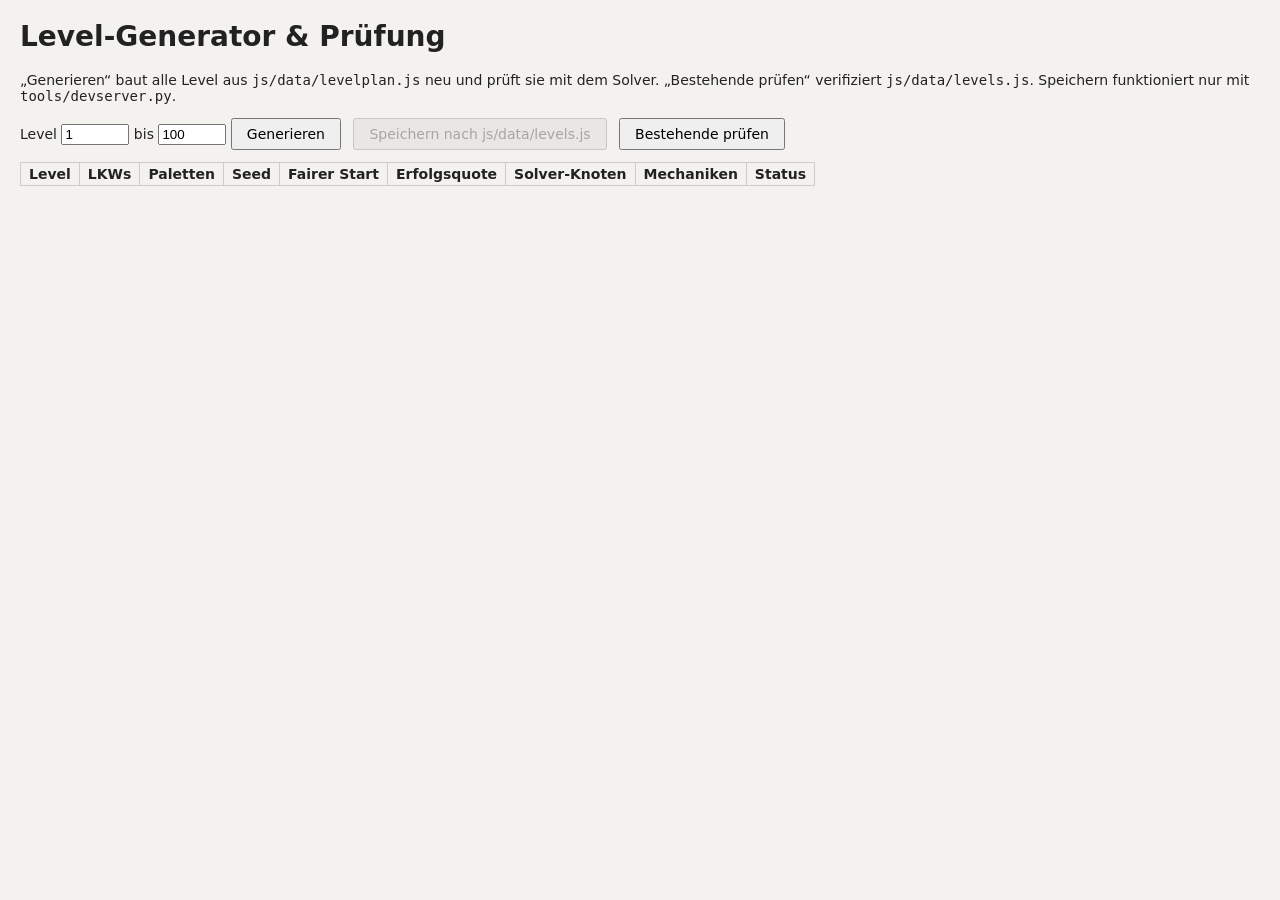
==== tools/levelgen.html @ c6a09750 "Pallet Rush 0.2.0 100 vom Solver geprüfte Level, alle Mechaniken, Boni, Tutorials, bunte 3D-Optik mi" ====
<!DOCTYPE html>
<html lang="de">
<head>
<meta charset="utf-8">
<title>Pallet Rush – Level-Generator</title>
<style>
  body { font: 14px system-ui, sans-serif; margin: 20px; background: #f4f2ee; color: #222; }
  button { font: inherit; padding: 6px 14px; margin-right: 8px; }
  table { border-collapse: collapse; margin-top: 12px; }
  td, th { border: 1px solid #ccc; padding: 3px 8px; text-align: right; }
  .bad { color: #b00; font-weight: bold; }
  .ok { color: #070; }
  #log { white-space: pre-wrap; font-family: monospace; margin-top: 10px; }
</style>
</head>
<body>
<h1>Level-Generator &amp; Prüfung</h1>
<p>„Generieren“ baut alle Level aus <code>js/data/levelplan.js</code> neu und prüft sie mit dem Solver.
„Bestehende prüfen“ verifiziert <code>js/data/levels.js</code>. Speichern funktioniert nur mit <code>tools/devserver.py</code>.</p>
Level <input id="from" type="number" value="1" style="width:60px"> bis <input id="to" type="number" value="100" style="width:60px">
<button id="gen">Generieren</button>
<button id="save" disabled>Speichern nach js/data/levels.js</button>
<button id="check">Bestehende prüfen</button>
<div id="log"></div>
<table id="tbl"><thead><tr><th>Level</th><th>LKWs</th><th>Paletten</th><th>Seed</th><th>Fairer Start</th><th>Erfolgsquote</th><th>Solver-Knoten</th><th>Mechaniken</th><th>Status</th></tr></thead><tbody></tbody></table>
<script type="module" src="levelgen.js"></script>
</body>
</html>
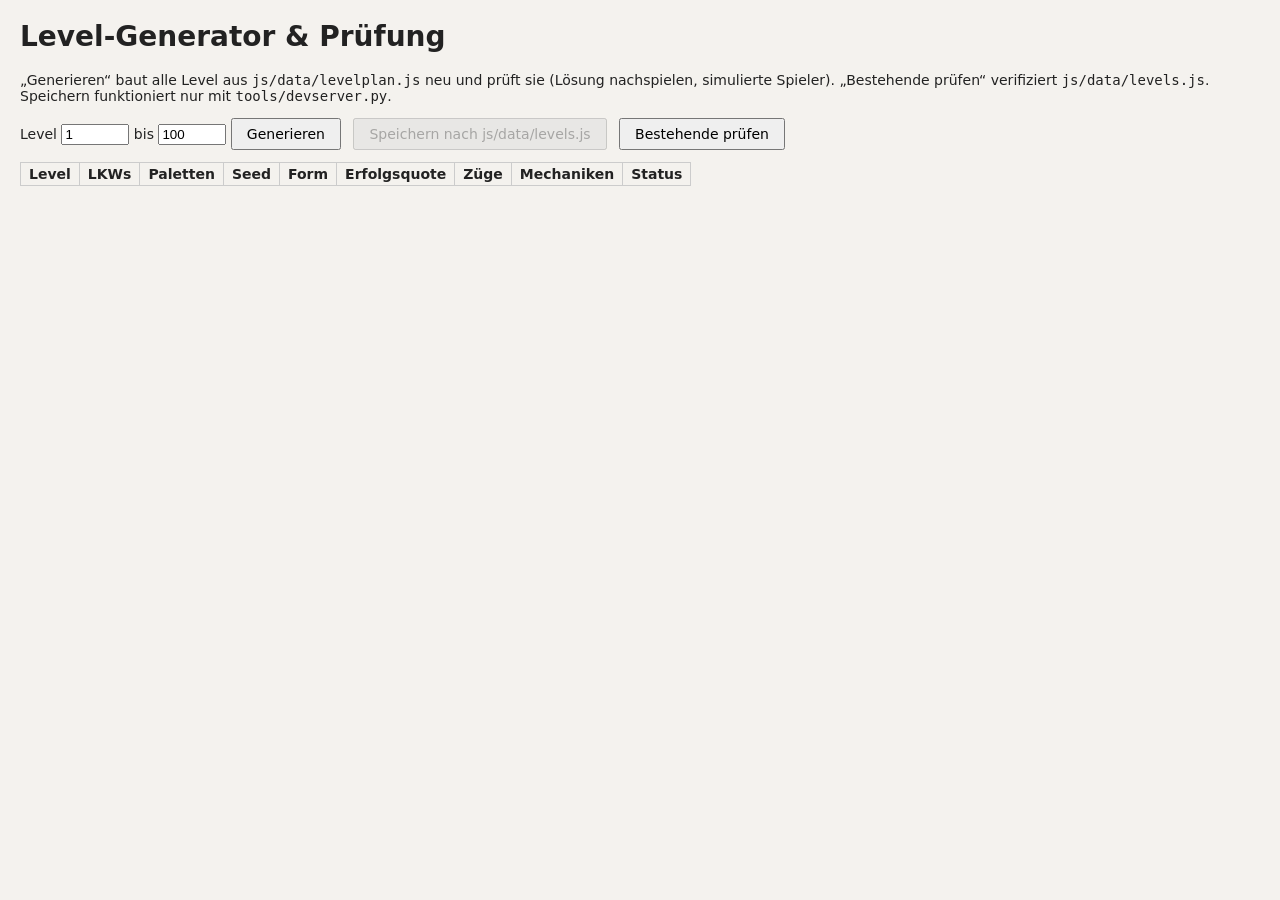
==== commit 9e036458: "v0.3.0: neuer Look, 4er-Palettenblöcke, Sterne, Tagesbonus, Sound - Neue Grafiken (Logo, Menü, Boost" ====
--- a/tools/levelgen.html
+++ b/tools/levelgen.html
@@ -15,14 +15,14 @@
 </head>
 <body>
 <h1>Level-Generator &amp; Prüfung</h1>
-<p>„Generieren“ baut alle Level aus <code>js/data/levelplan.js</code> neu und prüft sie mit dem Solver.
+<p>„Generieren“ baut alle Level aus <code>js/data/levelplan.js</code> neu und prüft sie (Lösung nachspielen, simulierte Spieler).
 „Bestehende prüfen“ verifiziert <code>js/data/levels.js</code>. Speichern funktioniert nur mit <code>tools/devserver.py</code>.</p>
 Level <input id="from" type="number" value="1" style="width:60px"> bis <input id="to" type="number" value="100" style="width:60px">
 <button id="gen">Generieren</button>
 <button id="save" disabled>Speichern nach js/data/levels.js</button>
 <button id="check">Bestehende prüfen</button>
 <div id="log"></div>
-<table id="tbl"><thead><tr><th>Level</th><th>LKWs</th><th>Paletten</th><th>Seed</th><th>Fairer Start</th><th>Erfolgsquote</th><th>Solver-Knoten</th><th>Mechaniken</th><th>Status</th></tr></thead><tbody></tbody></table>
+<table id="tbl"><thead><tr><th>Level</th><th>LKWs</th><th>Paletten</th><th>Seed</th><th>Form</th><th>Erfolgsquote</th><th>Züge</th><th>Mechaniken</th><th>Status</th></tr></thead><tbody></tbody></table>
 <script type="module" src="levelgen.js"></script>
 </body>
 </html>
